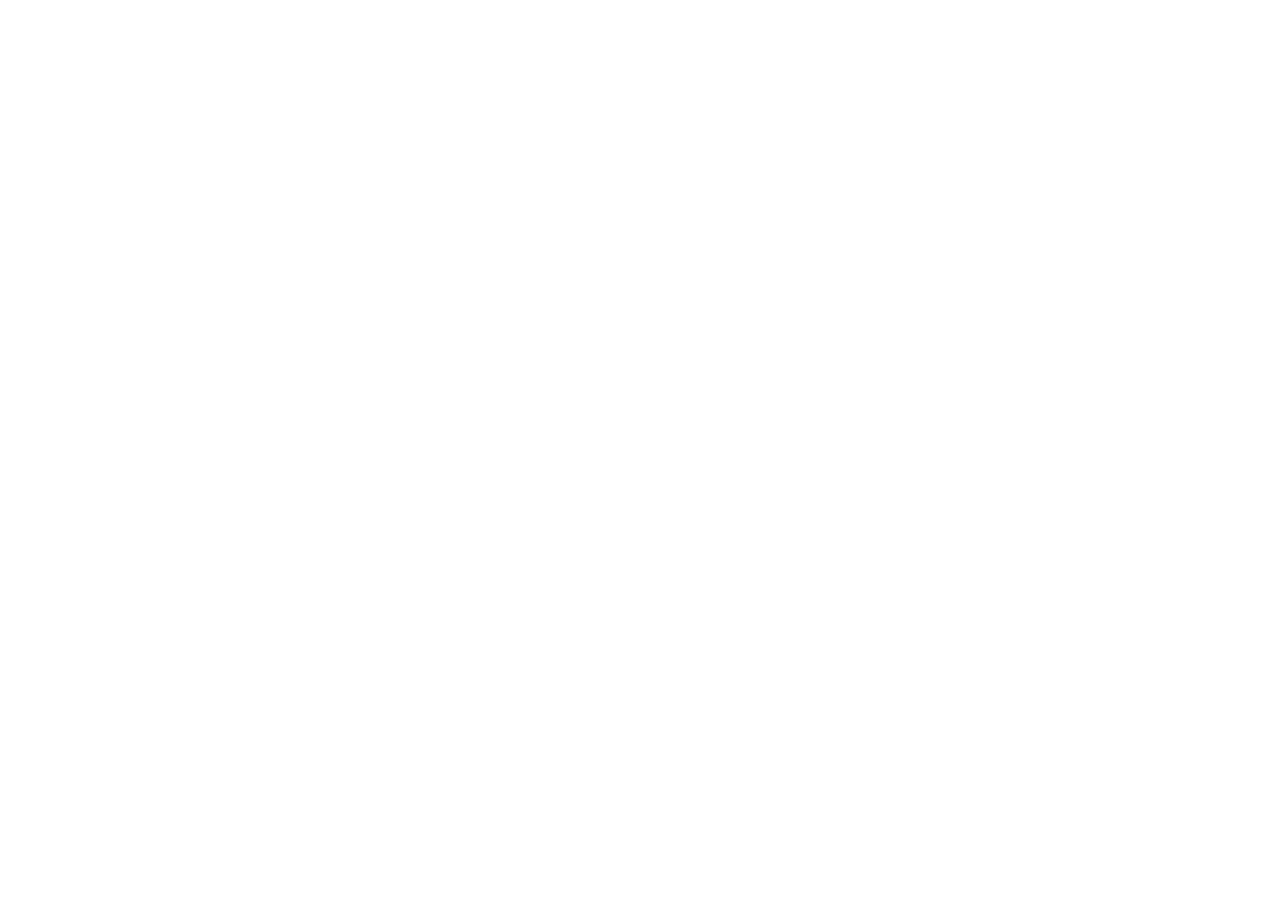
==== index.html @ ccf8e719 "Deploying to gh-pages from @ Cheessse/goit-js-hw-09@5679b6da5051cd07ae24ac1dbb290e91e7c754b7 🚀" ====
<!DOCTYPE html>
<html lang="en">
<head>
  <meta charset="UTF-8">
  <meta name="viewport" content="width=device-width, initial-scale=1.0">
  <title>Document</title>
  
  
  <script type="module" crossorigin src="/goit-js-hw-09/commonHelpers3.js"></script>
  <link rel="modulepreload" crossorigin href="/goit-js-hw-09/assets/vendor-c9def49e.js">
  <link rel="stylesheet" href="/goit-js-hw-09/assets/vendor-8c8fa3ea.css">
  <link rel="stylesheet" href="/goit-js-hw-09/assets/index-d172d17f.css">
</head>
<body>

  <ul class="gallery"></ul>

  




</body>
</html>
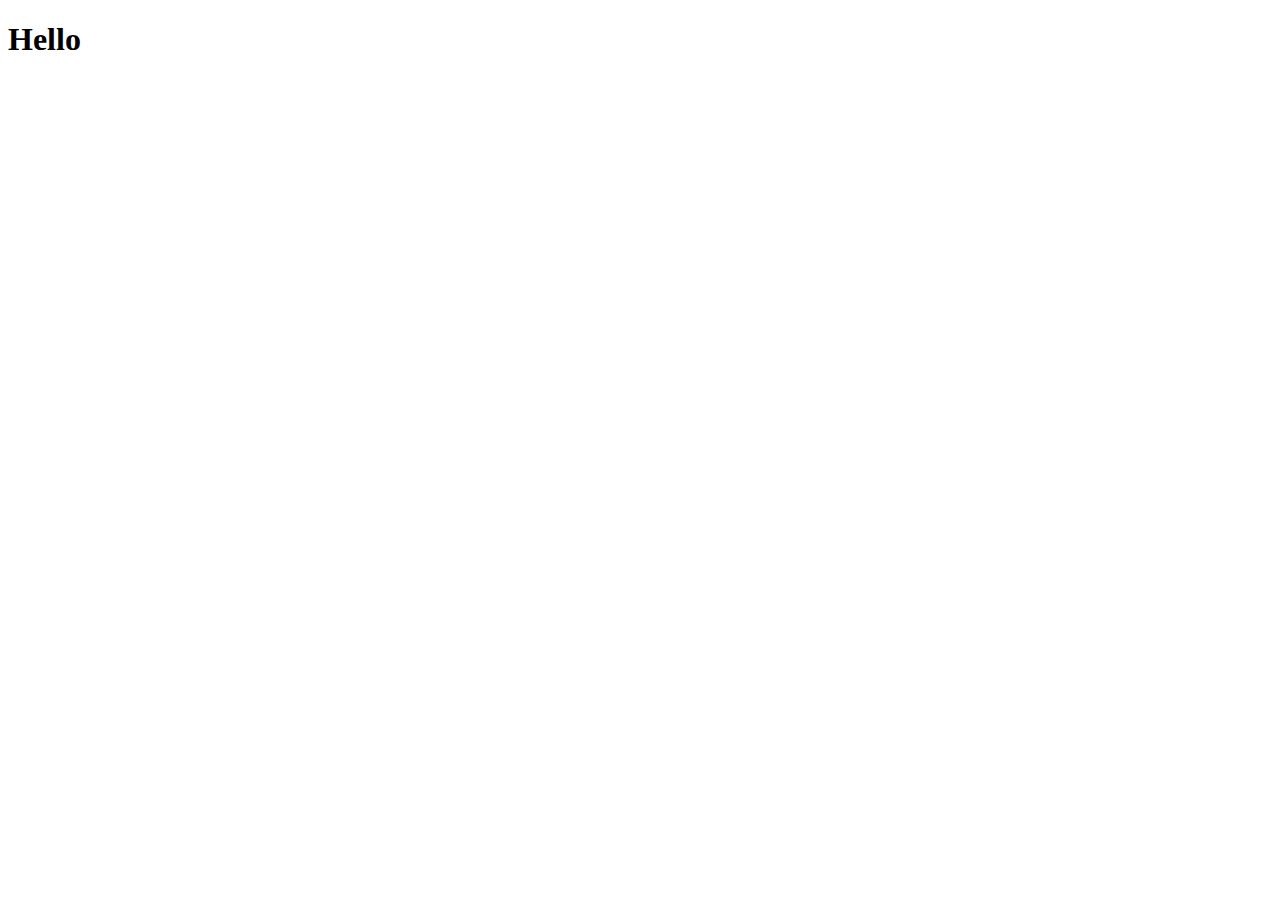
==== commit a12c1bf9: "Deploying to gh-pages from @ Cheessse/goit-js-hw-09@7931002c88bb2be36d52f7884c2b986fa9a2ef2e 🚀" ====
--- a/index.html
+++ b/index.html
@@ -13,6 +13,8 @@
 </head>
 <body>
 
+  <h1>Hello</h1>
+
   <ul class="gallery"></ul>
 
   
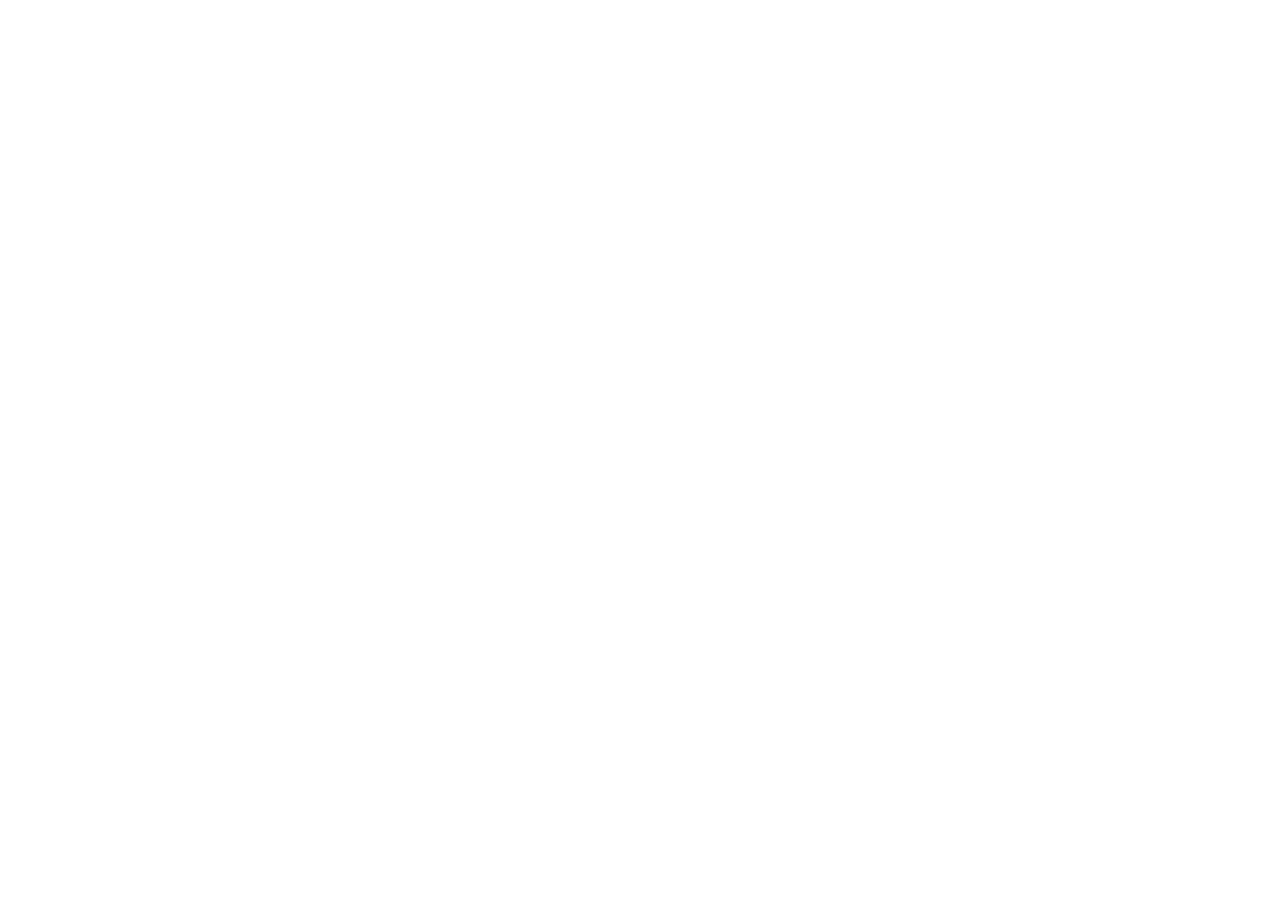
==== commit 76206895: "Deploying to gh-pages from @ Cheessse/goit-js-hw-09@b5b0e5bf7f53890425fb8a9c38172c42f3f2ccbf 🚀" ====
--- a/index.html
+++ b/index.html
@@ -12,9 +12,7 @@
   <link rel="stylesheet" href="/goit-js-hw-09/assets/index-d172d17f.css">
 </head>
 <body>
-
-  <h1>Hello</h1>
-
+  
   <ul class="gallery"></ul>
 
   
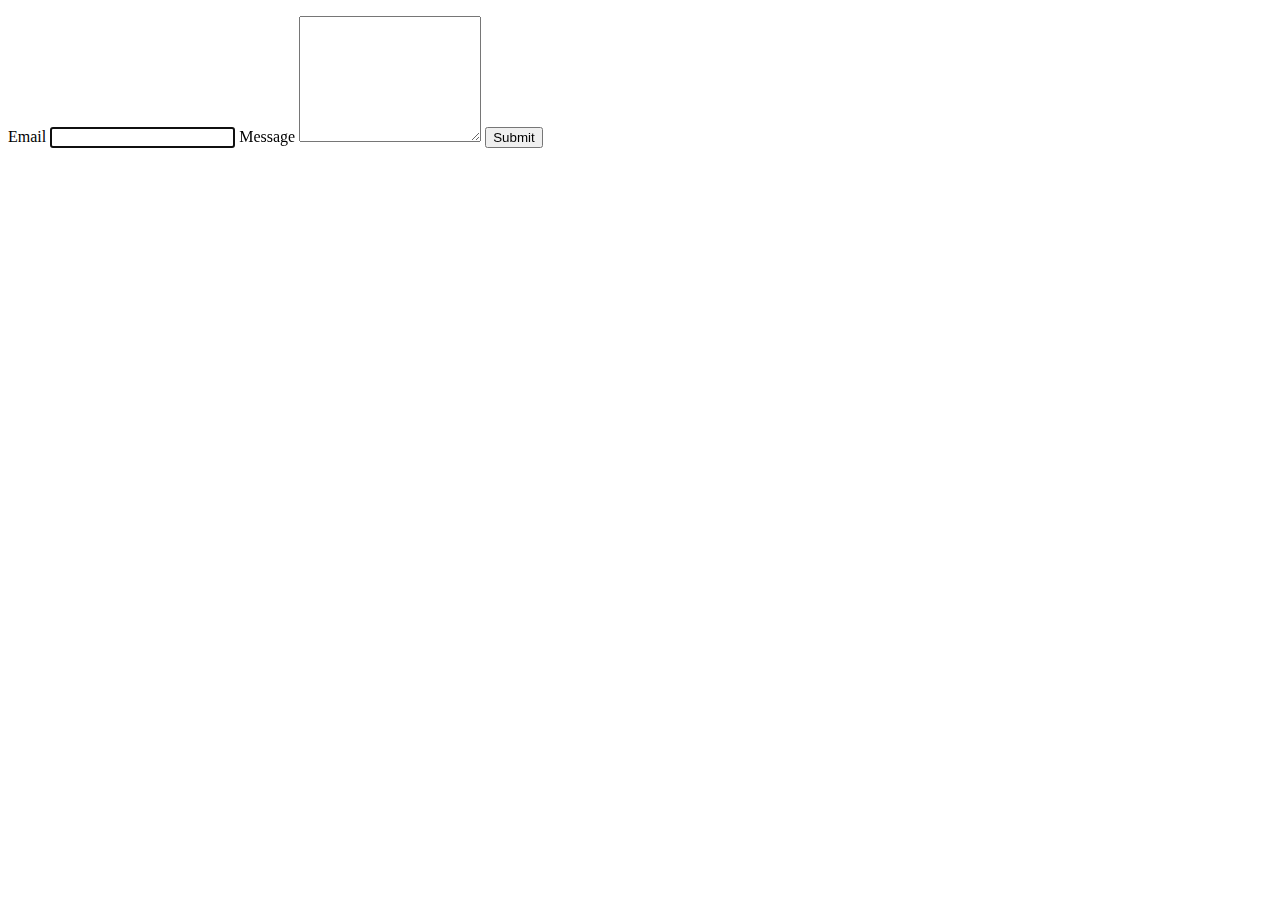
==== commit cd141a83: "Deploying to gh-pages from @ Cheessse/goit-js-hw-09@62512ffeb0bfccc99d7addade61368fb1dac7d3f 🚀" ====
--- a/index.html
+++ b/index.html
@@ -9,13 +9,23 @@
   <script type="module" crossorigin src="/goit-js-hw-09/commonHelpers3.js"></script>
   <link rel="modulepreload" crossorigin href="/goit-js-hw-09/assets/vendor-c9def49e.js">
   <link rel="stylesheet" href="/goit-js-hw-09/assets/vendor-8c8fa3ea.css">
-  <link rel="stylesheet" href="/goit-js-hw-09/assets/index-d172d17f.css">
+  <link rel="stylesheet" href="/goit-js-hw-09/assets/index-ef661215.css">
 </head>
 <body>
   
   <ul class="gallery"></ul>
 
-  
+  <form class="feedback-form" autocomplete="off">
+    <label>
+        Email
+        <input type="email" name="email" autofocus />
+    </label>
+    <label>
+        Message
+        <textarea name="message" rows="8"></textarea>
+    </label>
+    <button type="submit">Submit</button>
+</form>
 
 
 
